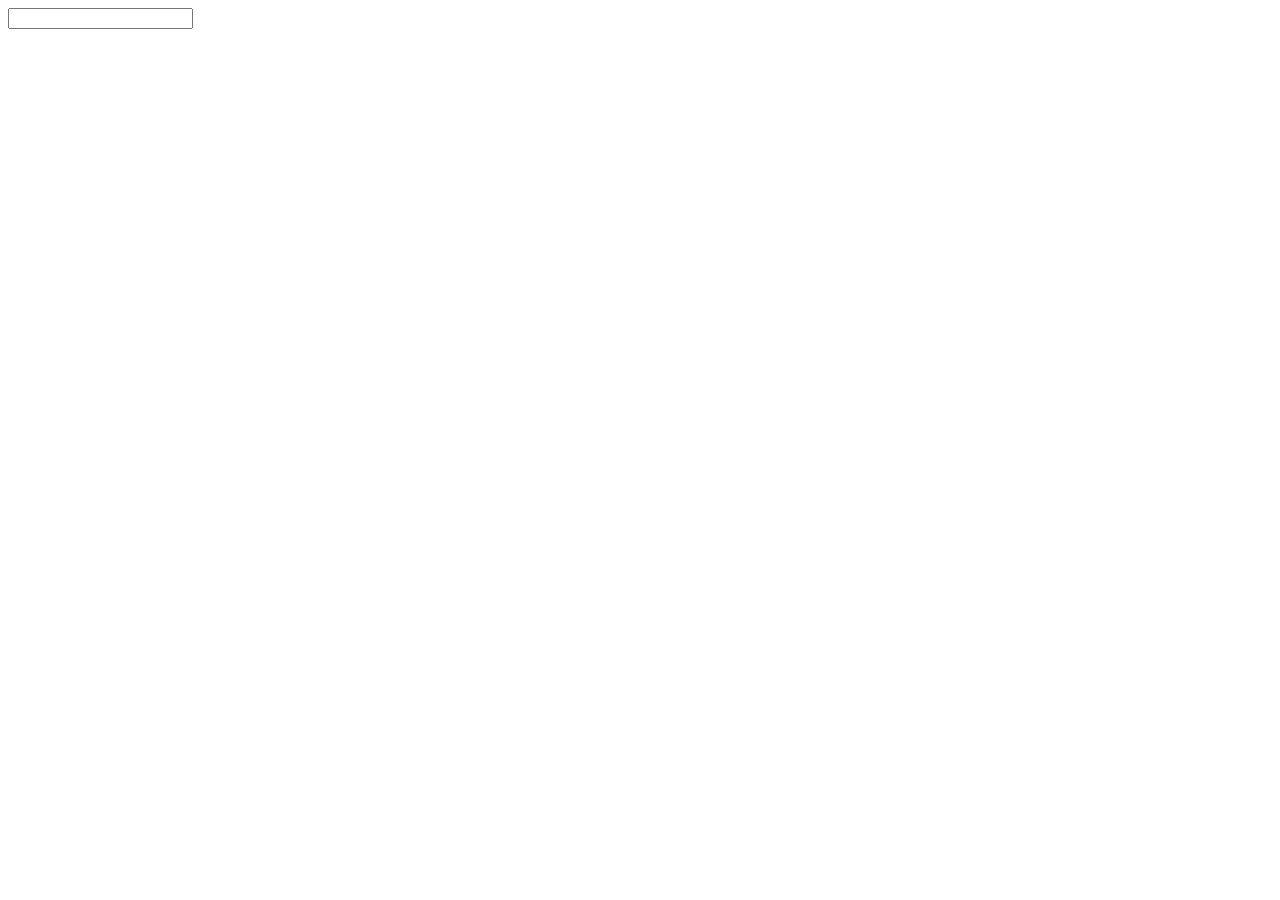
==== pertemuan2/conditional.html @ 06402118 "conditional" ====
<!DOCTYPE html>
<html>
<head>
	<meta charset="utf-8"/>
	<title>selector</title>
</head>
<body>
	
<input type="text" id="opt" />

<script type="text/javascript" src="jquery.js"></script>
<script type="text/javascript" src="conditional.js"></script>
</body>
</html>
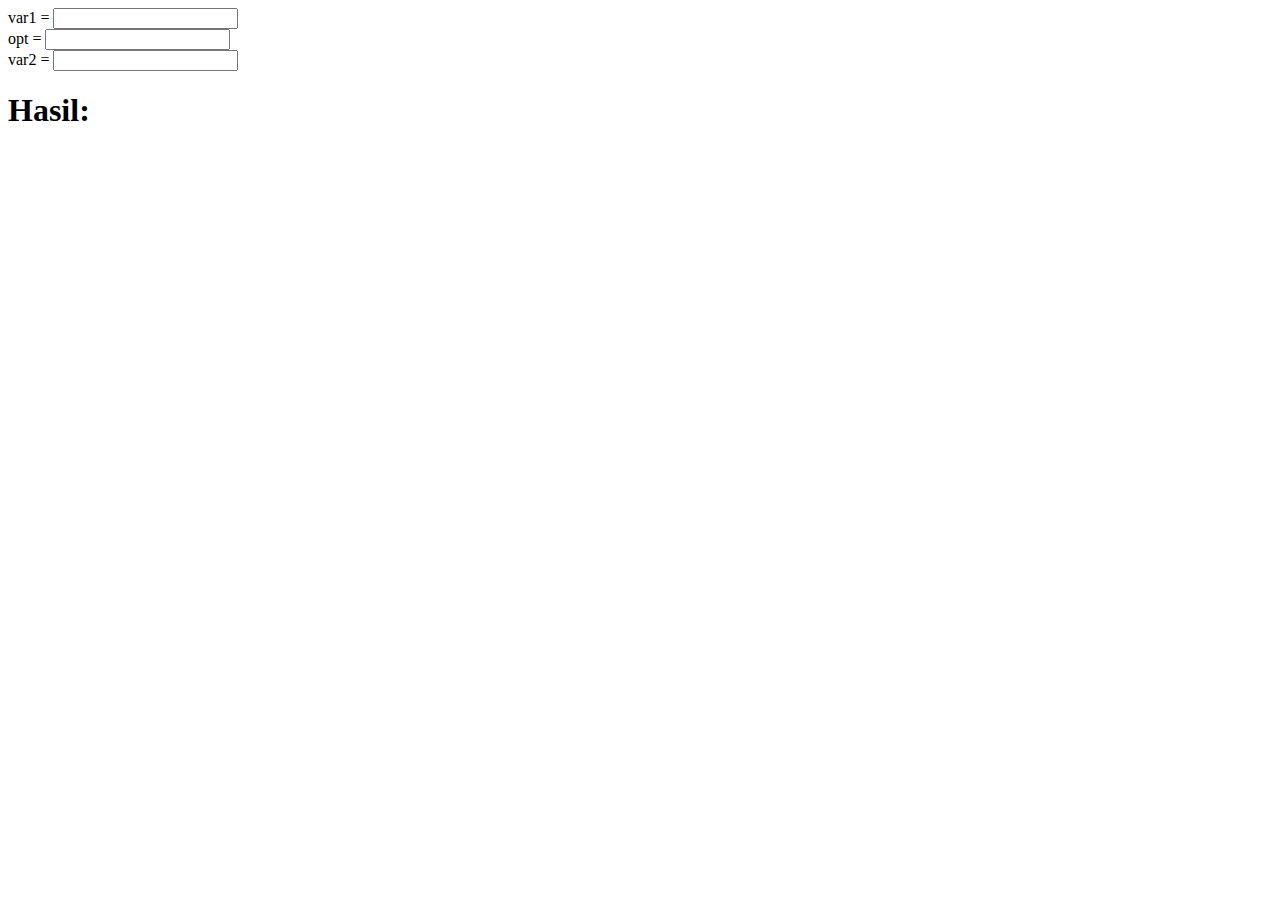
==== commit 2782a4ee: "conditional tambahan" ====
--- a/pertemuan2/conditional.html
+++ b/pertemuan2/conditional.html
@@ -5,9 +5,10 @@
 	<title>selector</title>
 </head>
 <body>
-	
-<input type="text" id="opt" />
-
+var1 = <input type="text" id="var1" /> <br/>
+opt = <input type="text" id="opt" /> <br/>
+var2 = <input type="text" id="var1" />  <br/>
+<h1>Hasil:</h1>
 <script type="text/javascript" src="jquery.js"></script>
 <script type="text/javascript" src="conditional.js"></script>
 </body>
